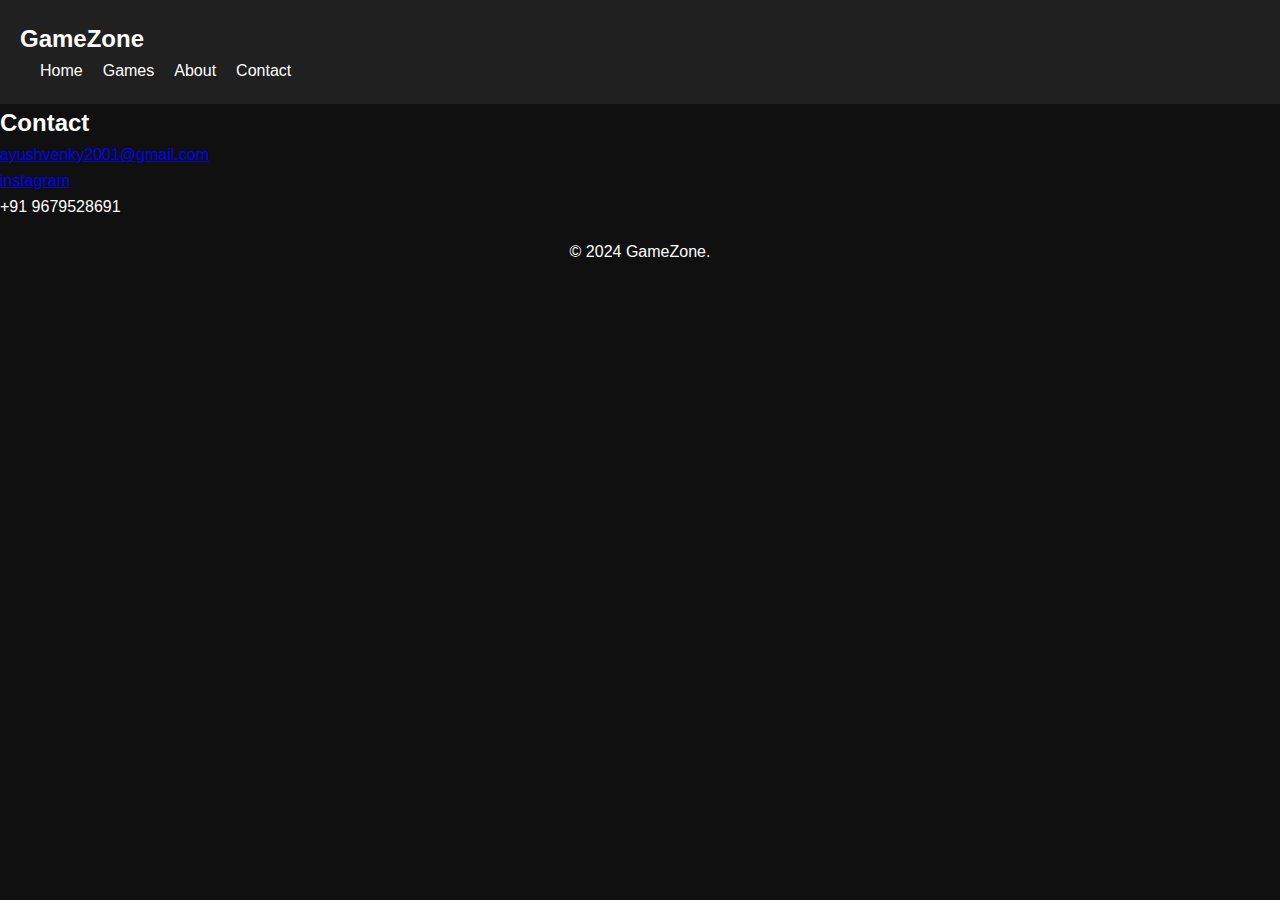
==== contact.html @ 3b231f73 "Add files via upload" ====
<!DOCTYPE html>
<html lang="en">
<head>
    <meta charset="UTF-8">
    <meta name="viewport" content="width=device-width, initial-scale=1.0">
    <title>GameZone Website</title>
    <link rel="stylesheet" href="style.css">
</head>
<body>
    <header>
        <nav>
            <div class="logo">GameZone</div>
            <ul class="nav-links">
                <li><a href="index.html">Home</a></li>
                <li><a href="#">Games</a></li>
                <li><a href="about.html">About</a></li>
                <li><a href="contact.html">Contact</a></li>
            </ul>
            <div class="burger">
                <div class="line1"></div>
                <div class="line2"></div>
                <div class="line3"></div>
            </div>
        </nav>
    </header>
    <h2>Contact</h2>
    <a href="ayushvenky2001@gmail.com"><p>ayushvenky2001@gmail.com</p></a>
    <a href="https://www.instagram.com/r.ayush.3538/"><p>instagram</p></a>
    <p>+91 9679528691</p>
    <footer>
        <p>&copy; 2024 GameZone.</p>
    </footer>

    <script src="script.js"></script>
</body>
</html>
---- style.css ----
/* Reset some default browser styles */
* {
    margin: 0;
    padding: 0;
    box-sizing: border-box;
}

body {
    font-family: Arial, sans-serif;
    line-height: 1.6;
    background-color: #101010;
    color: #fff;
}

header {
    background-color: #202020;
    padding: 20px;
    display: flex;
    justify-content: space-between;
    align-items: center;
}

.logo {
    font-size: 24px;
    font-weight: bold;
}

.nav-links {
    list-style: none;
    display: flex;
}

.nav-links li {
    margin-left: 20px;
}

.nav-links a {
    color: #fff;
    text-decoration: none;
}

.search-container {
    text-align: center;
    margin-top: 20px;
}

.search-results {
    text-align: center;
    font-size: 1.2rem;
    margin-top: 10px;
}

.burger {
    display: none;
    cursor: pointer;
    flex-direction: column;
}

.burger div {
    width: 25px;
    height: 3px;
    background-color: #fff;
    margin: 5px;
}

/* Hero Section */
.hero {
    height: 100vh;
    background-image: url('hero.jpg');
    background-size: cover;
    background-position: center;
    display: flex;
    justify-content: center;
    align-items: center;
}

.hero-content {
    text-align: center;
    background: rgba(0, 0, 0, 0.7);
    padding: 50px;
}

.hero h1 {
    font-size: 48px;
    margin-bottom: 20px;
}

.cta-button {
    padding: 10px 20px;
    background-color: #ff6a00;
    color: #fff;
    text-decoration: none;
    border-radius: 5px;
    font-weight: bold;
}

/* Games Section */
.games {
    padding: 50px;
    background-color: #202020;
}

.games h2 {
    text-align: center;
    font-size: 36px;
    margin-bottom: 20px;
}

.game-grid {
    display: flex;
    justify-content: space-around;
}

.game-card {
    text-align: center;
}

.game-card img {
    width: 200px;
    height: auto;
    border-radius: 10px;
}

/* Footer */
footer {
    text-align: center;
    padding: 20px;
    background-color: #101010;
    position: relative;
}

/* Responsive Design */
@media (max-width: 768px) {
    .nav-links {
        display: none;
    }

    .burger {
        display: flex;
    }

    .game-grid {
        flex-direction: column;
        align-items: center;
    }

    .game-card {
        margin-bottom: 20px;
    }
}

/* Slider Styling in games section*/
.slider {
    position: relative;
    width: 100%;
    max-width: 1000px;
    margin: 0 auto;
}

.slides img {
    width: 100%;
    display: none;
}

.active {
    display: block !important;
}
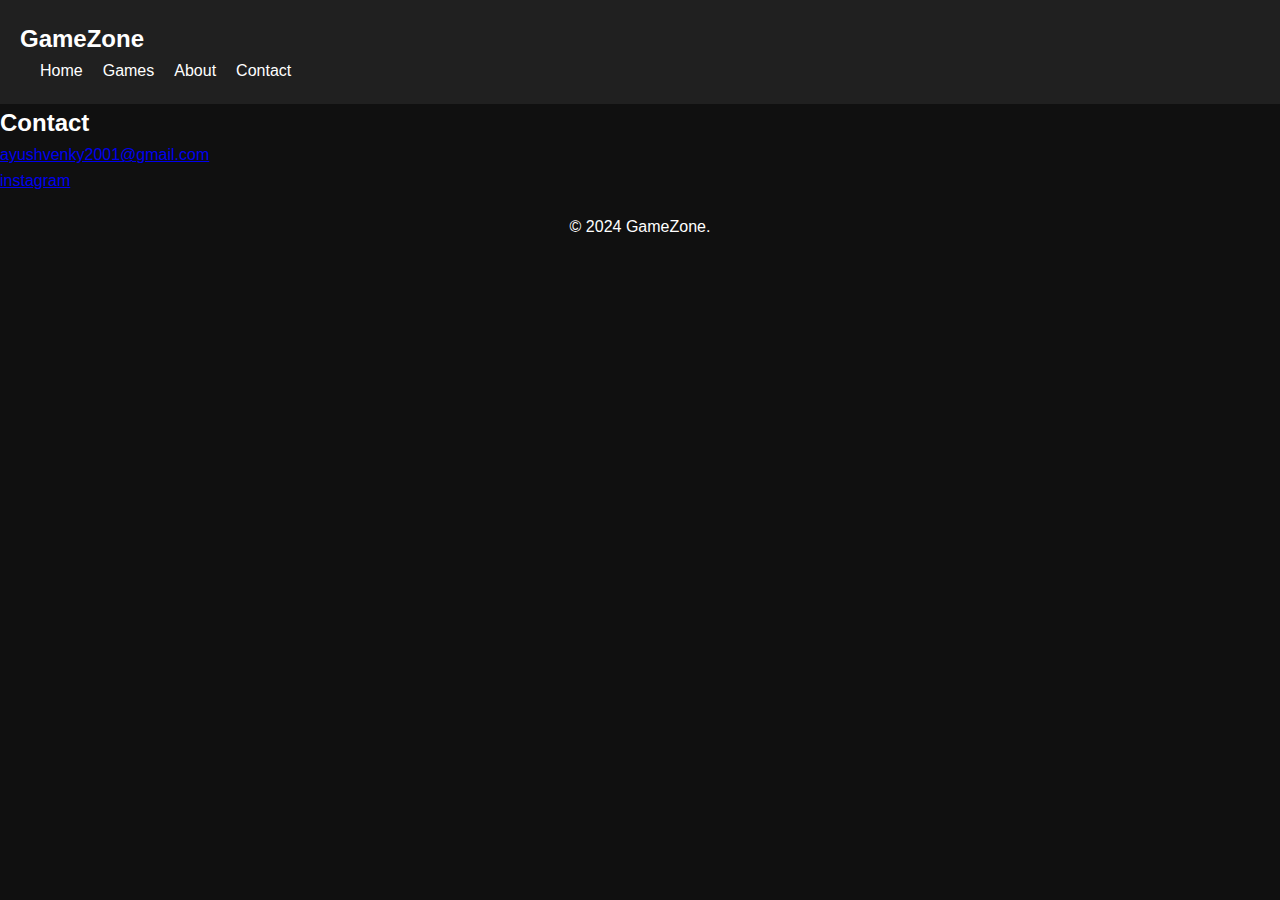
==== commit 62feade6: "Update contact.html" ====
--- a/contact.html
+++ b/contact.html
@@ -26,11 +26,10 @@
     <h2>Contact</h2>
     <a href="ayushvenky2001@gmail.com"><p>ayushvenky2001@gmail.com</p></a>
     <a href="https://www.instagram.com/r.ayush.3538/"><p>instagram</p></a>
-    <p>+91 9679528691</p>
     <footer>
         <p>&copy; 2024 GameZone.</p>
     </footer>
 
     <script src="script.js"></script>
 </body>
-</html>+</html>
